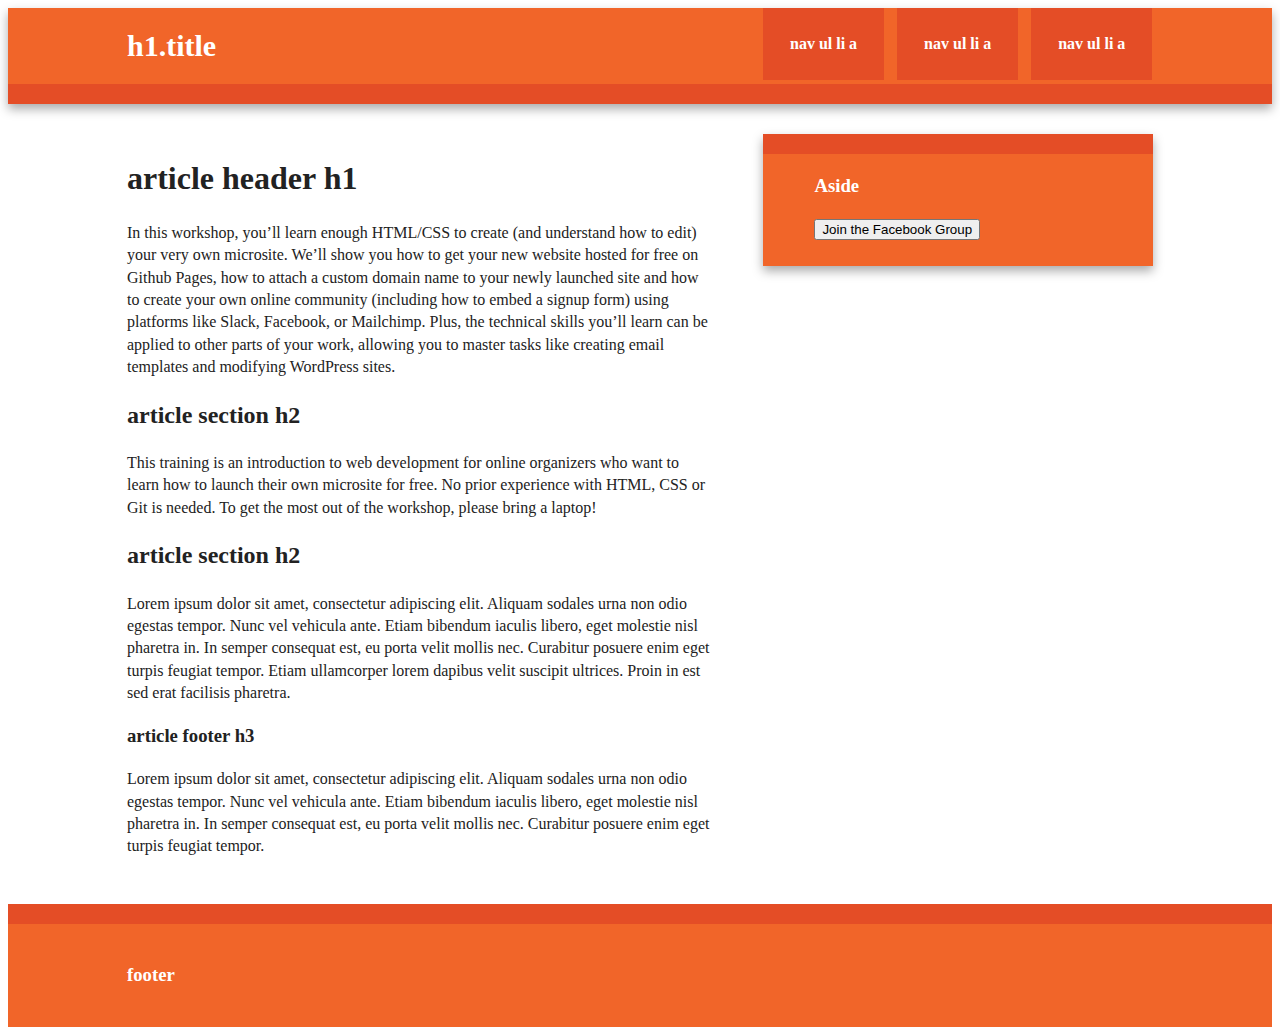
==== googlegroups.html @ 08f80c90 "a few edits" ====
<!doctype html>
<html class="no-js" lang="">
    <head>
        <meta charset="utf-8">
        <meta http-equiv="X-UA-Compatible" content="IE=edge,chrome=1">
        <title></title>
        <meta name="description" content="">
        <meta name="viewport" content="width=device-width, initial-scale=1">

        <link rel="stylesheet" href="css/normalize.css">
        <link rel="stylesheet" href="css/main.css">
    </head>
    <body>

        <div class="header-container">
            <header class="wrapper clearfix">
                <h1 class="title">h1.title</h1>
                <nav>
                    <ul>
                        <li><a href="#">nav ul li a</a></li>
                        <li><a href="#">nav ul li a</a></li>
                        <li><a href="#">nav ul li a</a></li>
                    </ul>
                </nav>
            </header>
        </div>

        <div class="main-container">
            <div class="main wrapper clearfix">

                <article>
                    <header>
                        <h1>article header h1</h1>
                        <p>In this workshop, you’ll learn enough HTML/CSS to create (and understand how to edit) your very own microsite. We’ll show you how to get your new website hosted for free on Github Pages, how to attach a custom domain name to your newly launched site and how to create your own online community (including how to embed a signup form) using platforms like Slack, Facebook, or Mailchimp. Plus, the technical skills you’ll learn can be applied to other parts of your work, allowing you to master tasks like creating email templates and modifying WordPress sites.</p>
                    </header>
                    <section>
                        <h2>article section h2</h2>
                        <p>This training is an introduction to web development for online organizers who want to learn how to launch their own microsite for free. No prior experience with HTML, CSS or Git is needed. To get the most out of the workshop, please bring a laptop!</p>
                    </section>
                    <section>
                        <h2>article section h2</h2>
                        <p>Lorem ipsum dolor sit amet, consectetur adipiscing elit. Aliquam sodales urna non odio egestas tempor. Nunc vel vehicula ante. Etiam bibendum iaculis libero, eget molestie nisl pharetra in. In semper consequat est, eu porta velit mollis nec. Curabitur posuere enim eget turpis feugiat tempor. Etiam ullamcorper lorem dapibus velit suscipit ultrices. Proin in est sed erat facilisis pharetra.</p>
                    </section>
                    <footer>
                        <h3>article footer h3</h3>
                        <p>Lorem ipsum dolor sit amet, consectetur adipiscing elit. Aliquam sodales urna non odio egestas tempor. Nunc vel vehicula ante. Etiam bibendum iaculis libero, eget molestie nisl pharetra in. In semper consequat est, eu porta velit mollis nec. Curabitur posuere enim eget turpis feugiat tempor.</p>
                    </footer>
                </article>

                <aside>
                    <h3>Aside</h3>
                    <p><button class="facebook">Join the Facebook Group</button></p>
                </aside>

            </div> <!-- #main -->
        </div> <!-- #main-container -->

        <div class="footer-container">
            <footer class="wrapper">
                <h3>footer</h3>
            </footer>
        </div>

        <script src="//ajax.googleapis.com/ajax/libs/jquery/1.11.2/jquery.min.js"></script>
        <script>window.jQuery || document.write('<script src="js/vendor/jquery-1.11.2.min.js"><\/script>')</script>

        <script src="js/main.js"></script>

        <!-- Google Analytics: change UA-XXXXX-X to be your site's ID. -->
        <script>
            (function(b,o,i,l,e,r){b.GoogleAnalyticsObject=l;b[l]||(b[l]=
            function(){(b[l].q=b[l].q||[]).push(arguments)});b[l].l=+new Date;
            e=o.createElement(i);r=o.getElementsByTagName(i)[0];
            e.src='//www.google-analytics.com/analytics.js';
            r.parentNode.insertBefore(e,r)}(window,document,'script','ga'));
            ga('create','UA-XXXXX-X','auto');ga('send','pageview');
        </script>
    </body>
</html>
---- css/main.css ----
/*! HTML5 Boilerplate v5.0 | MIT License | http://h5bp.com/ */

html {
    color: #222;
    font-size: 1em;
    line-height: 1.4;
}

hr {
    display: block;
    height: 1px;
    border: 0;
    border-top: 1px solid #ccc;
    margin: 1em 0;
    padding: 0;
}

audio,
canvas,
iframe,
img,
svg,
video {
    vertical-align: middle;
}

fieldset {
    border: 0;
    margin: 0;
    padding: 0;
}

textarea {
    resize: vertical;
}


.wrapper {
    width: 90%;
    margin: 0 5%;
}

/* ===================
    ALL: Orange Theme
   =================== */

.header-container {
    border-bottom: 20px solid #e44d26;
}

.footer-container,
.main aside {
    border-top: 20px solid #e44d26;
}

.header-container,
.footer-container,
.main aside {
    background: #f16529;
}

.title {
    color: white;
}

/* ==============
    MOBILE: Menu
   ============== */

nav ul {
    margin: 0;
    padding: 0;
    list-style-type: none;
}

nav a {
    display: block;
    margin-bottom: 10px;
    padding: 15px 0;

    text-align: center;
    text-decoration: none;
    font-weight: bold;

    color: white;
    background: #e44d26;
}

nav a:hover,
nav a:visited {
    color: white;
}

nav a:hover {
    text-decoration: underline;
}

/* ==============
    MOBILE: Main
   ============== */

.main {
    padding: 30px 0;
}

.main article h1 {
    font-size: 2em;
}

.main aside {
    color: white;
    padding: 0px 5% 10px;
}

.footer-container footer {
    color: white;
    padding: 20px 0;
}

/* ==========================================================================
   Author's custom styles
   ========================================================================== */


/*body {
    background-image: url('../images/bg-stars.jpg');
    background-size: cover;
    color: #fff;
}*/

h1.title { font-size: 30px; max-width: 400px; line-height: 1.2;}
.btn {
    color: #fff;
    padding: 10px;
    border: none;
    margin: 0 auto;
    display: block;
    text-align: center;
}
.btn:hover {
    cursor: pointer;
    border-bottom: 1px solid #fff;
}

.btn.facebook {
    background: #3b5998;
}
a { text-decoration: none;}










/* ==========================================================================
   Media Queries
   ========================================================================== */

@media only screen and (min-width: 480px) {

/* ====================
    INTERMEDIATE: Menu
   ==================== */

    nav a {
        float: left;
        width: 27%;
        margin: 0 1.7%;
        padding: 25px 2%;
        margin-bottom: 0;
    }

    nav li:first-child a {
        margin-left: 0;
    }

    nav li:last-child a {
        margin-right: 0;
    }

/* ========================
    INTERMEDIATE: IE Fixes
   ======================== */

    nav ul li {
        display: inline;
    }

    .oldie nav a {
        margin: 0 0.7%;
    }
}

@media only screen and (min-width: 768px) {

/* ====================
    WIDE: CSS3 Effects
   ==================== */

    .header-container,
    .main aside {
        -webkit-box-shadow: 0 5px 10px #aaa;
           -moz-box-shadow: 0 5px 10px #aaa;
                box-shadow: 0 5px 10px #aaa;
    }

/* ============
    WIDE: Menu
   ============ */

    .title {
        float: left;
    }

    nav {
        float: right;
        width: 38%;
    }

/* ============
    WIDE: Main
   ============ */

    .main article {
        float: left;
        width: 57%;
    }

    .main aside {
        float: right;
        width: 28%;
    }
}

@media only screen and (min-width: 1140px) {

/* ===============
    Maximal Width
   =============== */

    .wrapper {
        width: 1026px; /* 1140px - 10% for margins */
        margin: 0 auto;
    }
}

/* ==========================================================================
   Helper classes
   ========================================================================== */

.hidden {
    display: none !important;
    visibility: hidden;
}

.visuallyhidden {
    border: 0;
    clip: rect(0 0 0 0);
    height: 1px;
    margin: -1px;
    overflow: hidden;
    padding: 0;
    position: absolute;
    width: 1px;
}

.visuallyhidden.focusable:active,
.visuallyhidden.focusable:focus {
    clip: auto;
    height: auto;
    margin: 0;
    overflow: visible;
    position: static;
    width: auto;
}

.invisible {
    visibility: hidden;
}

.clearfix:before,
.clearfix:after {
    content: " ";
    display: table;
}

.clearfix:after {
    clear: both;
}

.clearfix {
    *zoom: 1;
}

/* ==========================================================================
   Print styles
   ========================================================================== */

@media print {
    *,
    *:before,
    *:after {
        background: transparent !important;
        color: #000 !important;
        box-shadow: none !important;
        text-shadow: none !important;
    }

    a,
    a:visited {
        text-decoration: underline;
    }

    a[href]:after {
        content: " (" attr(href) ")";
    }

    abbr[title]:after {
        content: " (" attr(title) ")";
    }

    a[href^="#"]:after,
    a[href^="javascript:"]:after {
        content: "";
    }

    pre,
    blockquote {
        border: 1px solid #999;
        page-break-inside: avoid;
    }

    thead {
        display: table-header-group;
    }

    tr,
    img {
        page-break-inside: avoid;
    }

    img {
        max-width: 100% !important;
    }

    p,
    h2,
    h3 {
        orphans: 3;
        widows: 3;
    }

    h2,
    h3 {
        page-break-after: avoid;
    }
}
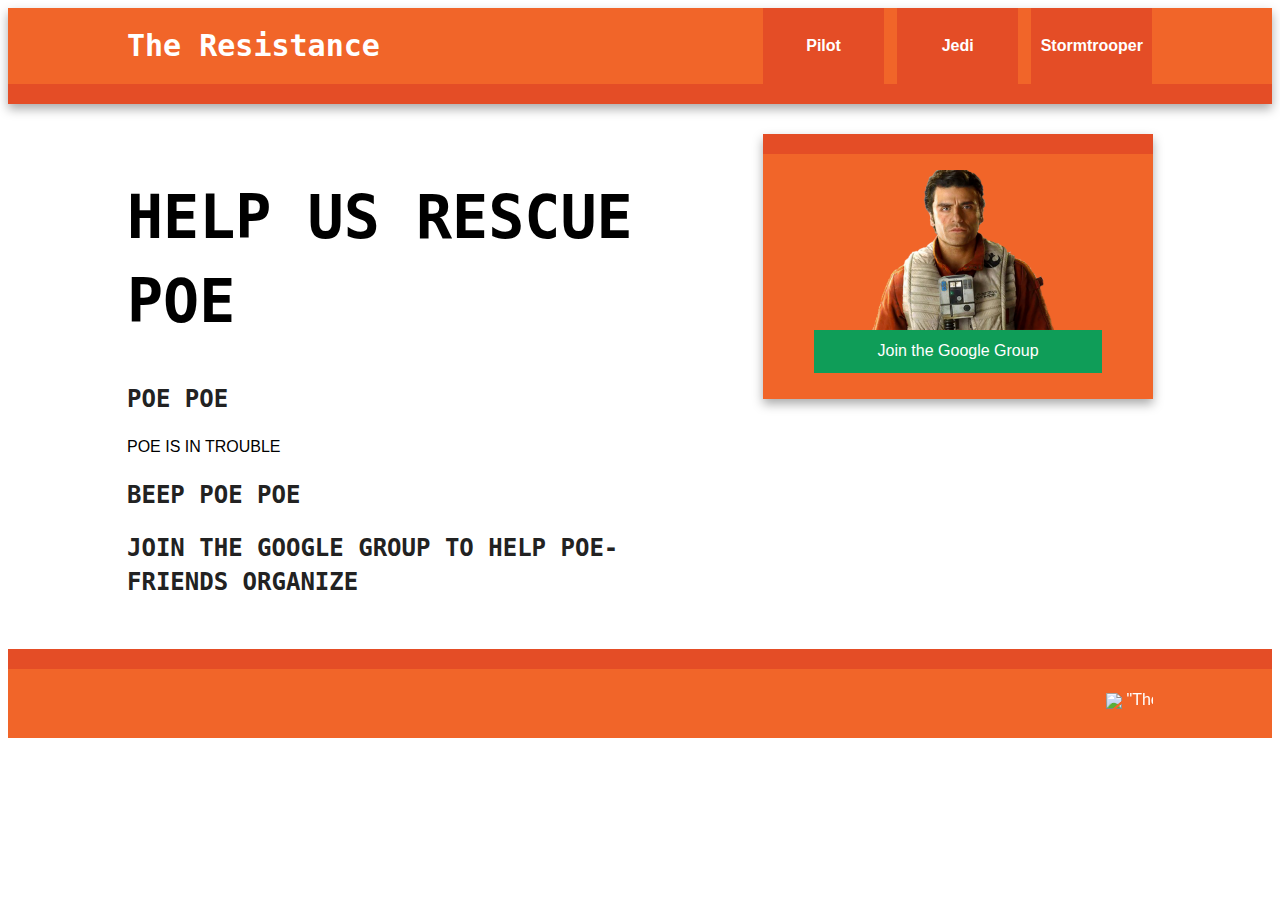
==== commit 096fbf3c: "fix" ====
--- a/googlegroups.html
+++ b/googlegroups.html
@@ -7,20 +7,22 @@
         <title></title>
         <meta name="description" content="">
         <meta name="viewport" content="width=device-width, initial-scale=1">
+        <meta property="og:image" content="http://lpatmo.github.io/make-your-own-microsite-without-spending-a-dime/images/bg-stars.jpg"/>
+        <meta property="og:description" content="A Netroots 2016 Training by @lpnotes"/>
 
         <link rel="stylesheet" href="css/normalize.css">
         <link rel="stylesheet" href="css/main.css">
     </head>
-    <body>
+    <body id="star-wars-theme">
 
         <div class="header-container">
             <header class="wrapper clearfix">
-                <h1 class="title">h1.title</h1>
+                <h1 class="title">The Resistance</h1>
                 <nav>
                     <ul>
-                        <li><a href="#">nav ul li a</a></li>
-                        <li><a href="#">nav ul li a</a></li>
-                        <li><a href="#">nav ul li a</a></li>
+                        <li><a href="#">Pilot</a></li>
+                        <li><a href="#">Jedi</a></li>
+                        <li><a href="#">Stormtrooper</a></li>
                     </ul>
                 </nav>
             </header>
@@ -31,26 +33,24 @@
 
                 <article>
                     <header>
-                        <h1>article header h1</h1>
-                        <p>In this workshop, you’ll learn enough HTML/CSS to create (and understand how to edit) your very own microsite. We’ll show you how to get your new website hosted for free on Github Pages, how to attach a custom domain name to your newly launched site and how to create your own online community (including how to embed a signup form) using platforms like Slack, Facebook, or Mailchimp. Plus, the technical skills you’ll learn can be applied to other parts of your work, allowing you to master tasks like creating email templates and modifying WordPress sites.</p>
+                        <h1>HELP US RESCUE POE</h1>
                     </header>
                     <section>
-                        <h2>article section h2</h2>
-                        <p>This training is an introduction to web development for online organizers who want to learn how to launch their own microsite for free. No prior experience with HTML, CSS or Git is needed. To get the most out of the workshop, please bring a laptop!</p>
-                    </section>
-                    <section>
-                        <h2>article section h2</h2>
-                        <p>Lorem ipsum dolor sit amet, consectetur adipiscing elit. Aliquam sodales urna non odio egestas tempor. Nunc vel vehicula ante. Etiam bibendum iaculis libero, eget molestie nisl pharetra in. In semper consequat est, eu porta velit mollis nec. Curabitur posuere enim eget turpis feugiat tempor. Etiam ullamcorper lorem dapibus velit suscipit ultrices. Proin in est sed erat facilisis pharetra.</p>
+                        <h2>POE POE</h2>
+                        <p>POE IS IN TROUBLE</p>
                     </section>
                     <footer>
-                        <h3>article footer h3</h3>
-                        <p>Lorem ipsum dolor sit amet, consectetur adipiscing elit. Aliquam sodales urna non odio egestas tempor. Nunc vel vehicula ante. Etiam bibendum iaculis libero, eget molestie nisl pharetra in. In semper consequat est, eu porta velit mollis nec. Curabitur posuere enim eget turpis feugiat tempor.</p>
+                        <h2>BEEP POE POE</h2>
+                        <h2>JOIN THE GOOGLE GROUP TO HELP POE-FRIENDS ORGANIZE</h2>
                     </footer>
                 </article>
 
                 <aside>
-                    <h3>Aside</h3>
-                    <p><button class="facebook">Join the Facebook Group</button></p>
+
+                    <p class="align-center">
+                        <img src="images/poedameron.png" width="200" >
+                        <a class="btn normal" href="#">Join the Google Group</a>
+                    </p>
                 </aside>
 
             </div> <!-- #main -->
@@ -58,7 +58,7 @@
 
         <div class="footer-container">
             <footer class="wrapper">
-                <h3>footer</h3>
+                <marquee><img src="images/bb8.png" width="100">  "The Resistance will not be intimidated."" - BB-8</marquee>
             </footer>
         </div>
 
--- a/css/main.css
+++ b/css/main.css
@@ -1,9 +1,21 @@
 /*! HTML5 Boilerplate v5.0 | MIT License | http://h5bp.com/ */
 
-html {
+body {
     color: #222;
     font-size: 1em;
     line-height: 1.4;
+    font-family: 'Open Sans', sans-serif;
+}
+
+h1.title { font-size: 30px; max-width: 400px; line-height: 1.2;
+}
+
+h1, h2, h3, h4 {
+    font-family: 'Inconsolata', monospace;
+}
+
+ol li, ul li {
+    padding-bottom: 20px;
 }
 
 hr {
@@ -15,6 +27,12 @@
     padding: 0;
 }
 
+input[type="text"], input[type="email"] {
+    width: 100%;
+    margin-bottom: 10px;
+    height: 25px;
+}
+
 audio,
 canvas,
 iframe,
@@ -24,12 +42,6 @@
     vertical-align: middle;
 }
 
-fieldset {
-    border: 0;
-    margin: 0;
-    padding: 0;
-}
-
 textarea {
     resize: vertical;
 }
@@ -41,7 +53,7 @@
 }
 
 /* ===================
-    ALL: Orange Theme
+    INDEX.HTML: Orange Theme
    =================== */
 
 .header-container {
@@ -63,6 +75,98 @@
     color: white;
 }
 
+
+/* ===================
+    googlegroups.html theme - Star Wars
+   =================== */
+
+body#star-wars-theme {
+    background-image: url('../images/bg-stars.jpg');
+    background-size: cover;
+}
+
+body#googlegroups .main-container {
+    color: #fff;
+}
+
+body#googlegroups aside, body#googlegroups .header-container {
+    box-shadow: none;
+}
+
+#googlegroups .header-container {
+    background: #808080;
+    border-bottom: 20px solid #4b4b4b;
+}
+
+#googlegroups aside {
+    background: #808080;
+    border-bottom: 20px solid #4b4b4b;
+    border-top: 20px solid #4b4b4b;
+}
+
+#googlegroups .footer-container {
+    background: #808080;
+    border-top: 20px solid #4b4b4b;
+    position: fixed;
+    width: 100%;
+    bottom: 0px;
+}
+
+#googlegroups nav a {
+    background: #4a47b9;
+}
+
+
+
+
+/* ===================
+    facebook.html theme
+   =================== */
+
+#facebook
+.header-container,
+#facebook 
+.footer-container,
+#facebook
+.main aside { 
+    background: #3b5998;
+}
+
+#facebook .footer-container,
+#facebook .main aside {
+    border-top: 20px solid #ffad00;
+}
+
+#facebook aside { padding: 0px; width: 340px;}
+
+#facebook .header-container {
+    border-bottom: 20px solid #ffad00;
+}
+
+#facebook nav a {
+    background: #ffad00;
+    color: #fff;
+}
+
+
+
+/* ===================
+    mailchimp.html theme
+   =================== */
+
+
+
+/* ===================
+    slack.html theme
+   =================== */
+
+
+/* ===================
+    tinyletter.html theme
+   =================== */
+
+
+
 /* ==============
     MOBILE: Menu
    ============== */
@@ -104,8 +208,11 @@
 }
 
 .main article h1 {
-    font-size: 2em;
-}
+    font-size: 60px;
+    color: #000;
+}
+
+p { color: #000;}
 
 .main aside {
     color: white;
@@ -122,13 +229,7 @@
    ========================================================================== */
 
 
-/*body {
-    background-image: url('../images/bg-stars.jpg');
-    background-size: cover;
-    color: #fff;
-}*/
-
-h1.title { font-size: 30px; max-width: 400px; line-height: 1.2;}
+
 .btn {
     color: #fff;
     padding: 10px;
@@ -145,6 +246,9 @@
 .btn.facebook {
     background: #3b5998;
 }
+.btn.normal {
+    background: #0F9D58;
+}
 a { text-decoration: none;}
 
 
@@ -170,7 +274,7 @@
         float: left;
         width: 27%;
         margin: 0 1.7%;
-        padding: 25px 2%;
+        padding: 27px 2%;
         margin-bottom: 0;
     }
 
@@ -251,6 +355,18 @@
 /* ==========================================================================
    Helper classes
    ========================================================================== */
+
+.pull-left {
+    float: left;
+}
+
+.pull-right {
+    float: right;
+}
+
+.align-center {
+    text-align: center;
+}
 
 .hidden {
     display: none !important;
